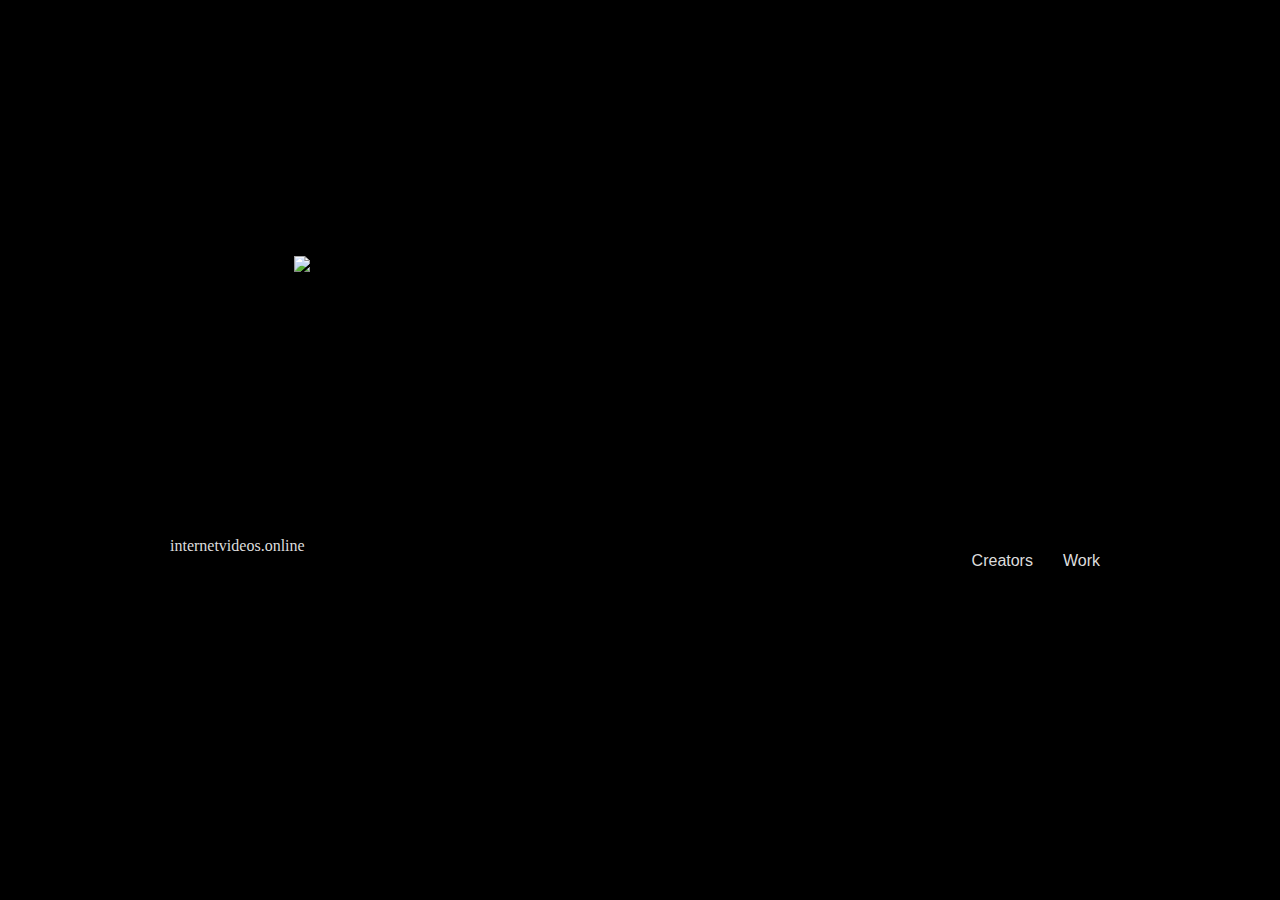
==== index.html @ 71711b53 "Update index.html" ====
<!DOCTYPE html>
<html>
  <head>
    <title>IVO</title>
  <meta charset="utf-8">
  <meta name="viewport" content="width=device-width,initial-scale=1">
  <meta name="robots" content="index,follow">
  <link rel="stylesheet" href="./style.css">
  </head>
  <body id="id214"><section id="idg1c" class="gjs-section"><div class="gjs-container" id="i7pgp"><img id="ilorf" src="https://file.garden/Yc0wW_tBp0P7hhgA/IVO%20assets/ivologo.gif"/></div></section><div id="idhqf" class="navbar"><div data-gjs="navbar" id="iseu9" class="navbar-container"><a href="" id="iellr" title="" class="navbar-brand">internetvideos.online</a><div id="imx4k" class="navbar-burger"><div class="navbar-burger-line"></div><div class="navbar-burger-line"></div><div class="navbar-burger-line"></div></div><div data-gjs="navbar-items" class="navbar-items-c"><nav class="navbar-menu"><a id="ig1ma" href="creators" class="navbar-menu-link">Creators</a><a id="ib0kj" href="work" class="navbar-menu-link">Work</a></nav></div></div></div></body>
</html>
---- style.css ----
@font-face {
  font-family: 'Alagard';
  src: url('./alagard.ttf') format('truetype');
}

@font-face {
  font-family: 'Amertha';
  src: url('./Amertha_PERSONAL_USE_ONLY.ttf') format('truetype');
}

@font-face {
  font-family: 'VoltaireFrangela';
  src: url('./Voltaire-Frangela.ttf') format('truetype');
}

h1 span#irp3x {
  font-family: 'Alagard', serif;
}

h1 span#gjs-text-blue#ii9ij {
  font-family: 'Amertha', cursive;
}

h1 span#gjs-text-blue#iphye {
  font-family: 'VoltaireFrangela', sans-serif;
}

* { box-sizing: border-box; } body {margin: 0;}.gjs-heading{margin:0;color:rgba(29, 40, 55, 1);}.text-content{line-height:20px;}.text-main-content{line-height:30px;font-size:1.2rem;}.gjs-grid-column.feature-item{padding-top:15px;padding-right:15px;padding-bottom:15px;padding-left:15px;display:flex;flex-direction:column;gap:15px;min-width:30%;}.gjs-grid-column.testimonial-item{padding-top:15px;padding-right:15px;padding-bottom:15px;padding-left:15px;display:flex;flex-direction:column;gap:15px;min-width:45%;background-color:rgba(247, 247, 247, 0.23);border-top-left-radius:5px;border-top-right-radius:5px;border-bottom-right-radius:5px;border-bottom-left-radius:5px;align-items:flex-start;border-top-width:1px;border-right-width:1px;border-bottom-width:1px;border-left-width:1px;border-top-style:solid;border-right-style:solid;border-bottom-style:solid;border-left-style:solid;border-top-color:rgba(0, 0, 0, 0.06);border-right-color:rgba(0, 0, 0, 0.06);border-bottom-color:rgba(0, 0, 0, 0.06);border-left-color:rgba(0, 0, 0, 0.06);}.gjs-button{vertical-align:top;max-width:100%;display:inline-block;text-decoration:none;color:white;padding-right:15px;padding-bottom:10px;padding-left:15px;background-color:rgb(36, 99, 235);border-top-left-radius:5px;border-top-right-radius:5px;border-bottom-right-radius:5px;border-bottom-left-radius:5px;padding-top:10px;font-size:1.1rem;text-align:center;}.gjs-text-blue{color:rgb(36, 99, 235);}.gjs-link:hover{color:rgb(36, 99, 235);text-decoration:underline;}.gjs-icon.gjs-feature-icon{padding-top:10px;padding-right:10px;padding-bottom:10px;padding-left:10px;background-color:rgb(36, 99, 235);color:white;border-top-left-radius:10px;border-top-right-radius:10px;border-bottom-right-radius:10px;border-bottom-left-radius:10px;}#id214{background-color:rgba(0, 0, 0, 1);}#ib5y4{display:flex;justify-content:center;font-size:29px;color:rgba(255, 255, 255, 1);font-family:Arial, Helvetica, sans-serif;text-align:center;}.gjs-link{vertical-align:top;max-width:100%;display:inline-block;text-decoration:none;color:inherit;}.navbar{background-color:#222;color:#ddd;min-height:50px;width:100%;}.navbar-container{max-width:950px;margin:0 auto;width:95%;}.navbar-items-c{display:inline-block;float:right;}.navbar-container::after{content:"";clear:both;display:block;}.navbar-brand{vertical-align:top;display:inline-block;padding:5px;min-height:50px;min-width:50px;color:inherit;text-decoration:none;}.navbar-menu{padding:10px 0;display:block;float:right;margin:0;}.navbar-menu-link{margin:0;color:inherit;text-decoration:none;display:inline-block;padding:10px 15px;}.navbar-burger{margin:10px 0;width:45px;padding:5px 10px;display:none;float:right;cursor:pointer;}.navbar-burger-line{padding:1px;background-color:white;margin:5px 0;}#idhqf{background-color:rgba(0, 0, 0, 0);}#i2b3r{font-family:Arial, Helvetica, sans-serif;}#ig1ma{font-family:Arial, Helvetica, sans-serif;}#ib0kj{font-family:Arial, Helvetica, sans-serif;}.gjs-container{width:90%;margin:0 auto;max-width:1200px;}.gjs-section{display:flex;padding:50px 0;}#idg1c{padding-top:20%;padding-right:20%;padding-bottom:20%;padding-left:20%;}#ii9ij{color:rgba(255, 175, 175, 1);margin-top:0px;margin-right:0px;margin-bottom:0px;margin-left:0px;}#irp3x{font-size:6rem;text-align:center;color:rgba(255, 255, 255, 1);display:block;white-space:pre-wrap;}#iphye{color:rgba(255, 255, 255, 1);}#ip9lv{font-family:Arial, Helvetica, sans-serif;}#i689g{font-family:Arial, Helvetica, sans-serif;}#ievii{font-family:Arial, Helvetica, sans-serif;}#i8qsk{background-color:rgba(0, 0, 0, 0);}#i28bi{display:flex;justify-content:center;font-size:29px;color:rgba(255, 255, 255, 1);font-family:Arial, Helvetica, sans-serif;text-align:center;}#ipe0q{padding-top:20%;padding-right:20%;padding-bottom:20%;padding-left:20%;}#ir3uj{background-color:rgba(0, 0, 0, 1);}#i3uwv{font-family:Arial, Helvetica, sans-serif;}#is26u{font-family:Arial, Helvetica, sans-serif;}#i471i{font-family:Arial, Helvetica, sans-serif;}#i15ql{background-color:rgba(0, 0, 0, 0);}#ilgqc{display:flex;justify-content:center;font-size:29px;color:rgba(255, 255, 255, 1);font-family:Arial, Helvetica, sans-serif;text-align:center;}#ikote{padding-top:20%;padding-right:20%;padding-bottom:20%;padding-left:20%;}#ihti4{background-color:rgba(0, 0, 0, 1);}@media (max-width: 768px){.navbar-items-c{display:none;width:100%;}.navbar-burger{display:block;}.navbar-menu{width:100%;}.navbar-menu-link{display:block;}}@media (max-width: 480px){#irp3x{display:block;}}
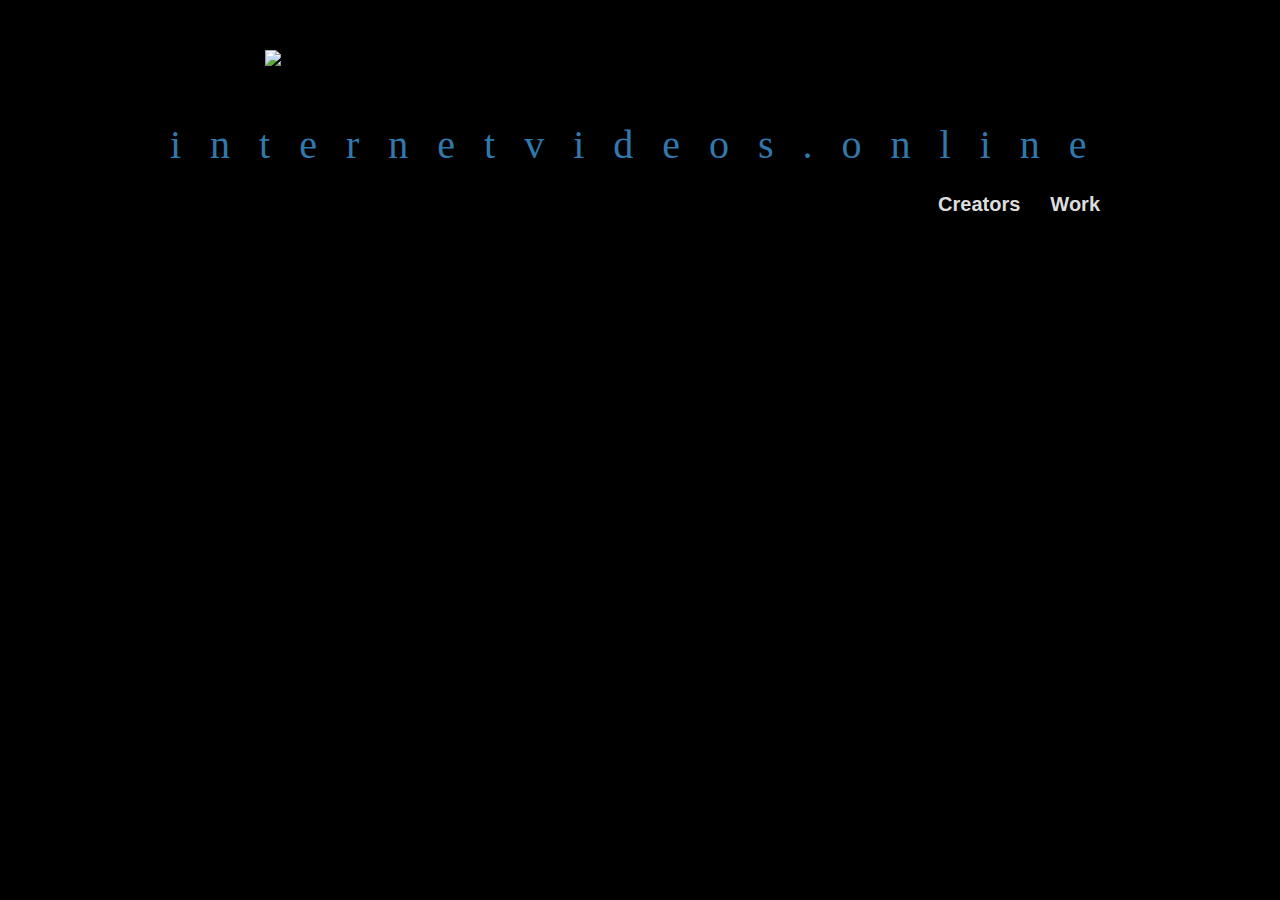
==== commit bbc43d7c: "Update index.html" ====
--- a/index.html
+++ b/index.html
@@ -7,5 +7,5 @@
   <meta name="robots" content="index,follow">
   <link rel="stylesheet" href="./style.css">
   </head>
-  <body id="id214"><section id="idg1c" class="gjs-section"><div class="gjs-container" id="i7pgp"><img id="ilorf" src="https://file.garden/Yc0wW_tBp0P7hhgA/IVO%20assets/ivologo.gif"/></div></section><div id="idhqf" class="navbar"><div data-gjs="navbar" id="iseu9" class="navbar-container"><a href="" id="iellr" title="" class="navbar-brand">internetvideos.online</a><div id="imx4k" class="navbar-burger"><div class="navbar-burger-line"></div><div class="navbar-burger-line"></div><div class="navbar-burger-line"></div></div><div data-gjs="navbar-items" class="navbar-items-c"><nav class="navbar-menu"><a id="ig1ma" href="creators" class="navbar-menu-link">Creators</a><a id="ib0kj" href="work" class="navbar-menu-link">Work</a></nav></div></div></div></body>
+  <body id="id214"><section id="idg1c" class="gjs-section"><div class="gjs-container" id="i7pgp"><img id="ilorf" src="https://file.garden/Yc0wW_tBp0P7hhgA/website%20assets/internetvideosonline/ivologo.gif"/></div></section><div id="idhqf" class="navbar"><div data-gjs="navbar" id="iseu9" class="navbar-container"><a href="" id="iellr" title="" class="navbar-brand">internetvideos.online</a><div id="imx4k" class="navbar-burger"><div class="navbar-burger-line"></div><div class="navbar-burger-line"></div><div class="navbar-burger-line"></div></div><div data-gjs="navbar-items" class="navbar-items-c"><nav class="navbar-menu"><a id="ig1ma" href="creators" class="navbar-menu-link">Creators</a><a id="ib0kj" href="work" class="navbar-menu-link">Work</a></nav></div></div></div></body>
 </html>
--- a/style.css
+++ b/style.css
@@ -1,28 +1 @@
-@font-face {
-  font-family: 'Alagard';
-  src: url('./alagard.ttf') format('truetype');
-}
-
-@font-face {
-  font-family: 'Amertha';
-  src: url('./Amertha_PERSONAL_USE_ONLY.ttf') format('truetype');
-}
-
-@font-face {
-  font-family: 'VoltaireFrangela';
-  src: url('./Voltaire-Frangela.ttf') format('truetype');
-}
-
-h1 span#irp3x {
-  font-family: 'Alagard', serif;
-}
-
-h1 span#gjs-text-blue#ii9ij {
-  font-family: 'Amertha', cursive;
-}
-
-h1 span#gjs-text-blue#iphye {
-  font-family: 'VoltaireFrangela', sans-serif;
-}
-
-* { box-sizing: border-box; } body {margin: 0;}.gjs-heading{margin:0;color:rgba(29, 40, 55, 1);}.text-content{line-height:20px;}.text-main-content{line-height:30px;font-size:1.2rem;}.gjs-grid-column.feature-item{padding-top:15px;padding-right:15px;padding-bottom:15px;padding-left:15px;display:flex;flex-direction:column;gap:15px;min-width:30%;}.gjs-grid-column.testimonial-item{padding-top:15px;padding-right:15px;padding-bottom:15px;padding-left:15px;display:flex;flex-direction:column;gap:15px;min-width:45%;background-color:rgba(247, 247, 247, 0.23);border-top-left-radius:5px;border-top-right-radius:5px;border-bottom-right-radius:5px;border-bottom-left-radius:5px;align-items:flex-start;border-top-width:1px;border-right-width:1px;border-bottom-width:1px;border-left-width:1px;border-top-style:solid;border-right-style:solid;border-bottom-style:solid;border-left-style:solid;border-top-color:rgba(0, 0, 0, 0.06);border-right-color:rgba(0, 0, 0, 0.06);border-bottom-color:rgba(0, 0, 0, 0.06);border-left-color:rgba(0, 0, 0, 0.06);}.gjs-button{vertical-align:top;max-width:100%;display:inline-block;text-decoration:none;color:white;padding-right:15px;padding-bottom:10px;padding-left:15px;background-color:rgb(36, 99, 235);border-top-left-radius:5px;border-top-right-radius:5px;border-bottom-right-radius:5px;border-bottom-left-radius:5px;padding-top:10px;font-size:1.1rem;text-align:center;}.gjs-text-blue{color:rgb(36, 99, 235);}.gjs-link:hover{color:rgb(36, 99, 235);text-decoration:underline;}.gjs-icon.gjs-feature-icon{padding-top:10px;padding-right:10px;padding-bottom:10px;padding-left:10px;background-color:rgb(36, 99, 235);color:white;border-top-left-radius:10px;border-top-right-radius:10px;border-bottom-right-radius:10px;border-bottom-left-radius:10px;}#id214{background-color:rgba(0, 0, 0, 1);}#ib5y4{display:flex;justify-content:center;font-size:29px;color:rgba(255, 255, 255, 1);font-family:Arial, Helvetica, sans-serif;text-align:center;}.gjs-link{vertical-align:top;max-width:100%;display:inline-block;text-decoration:none;color:inherit;}.navbar{background-color:#222;color:#ddd;min-height:50px;width:100%;}.navbar-container{max-width:950px;margin:0 auto;width:95%;}.navbar-items-c{display:inline-block;float:right;}.navbar-container::after{content:"";clear:both;display:block;}.navbar-brand{vertical-align:top;display:inline-block;padding:5px;min-height:50px;min-width:50px;color:inherit;text-decoration:none;}.navbar-menu{padding:10px 0;display:block;float:right;margin:0;}.navbar-menu-link{margin:0;color:inherit;text-decoration:none;display:inline-block;padding:10px 15px;}.navbar-burger{margin:10px 0;width:45px;padding:5px 10px;display:none;float:right;cursor:pointer;}.navbar-burger-line{padding:1px;background-color:white;margin:5px 0;}#idhqf{background-color:rgba(0, 0, 0, 0);}#i2b3r{font-family:Arial, Helvetica, sans-serif;}#ig1ma{font-family:Arial, Helvetica, sans-serif;}#ib0kj{font-family:Arial, Helvetica, sans-serif;}.gjs-container{width:90%;margin:0 auto;max-width:1200px;}.gjs-section{display:flex;padding:50px 0;}#idg1c{padding-top:20%;padding-right:20%;padding-bottom:20%;padding-left:20%;}#ii9ij{color:rgba(255, 175, 175, 1);margin-top:0px;margin-right:0px;margin-bottom:0px;margin-left:0px;}#irp3x{font-size:6rem;text-align:center;color:rgba(255, 255, 255, 1);display:block;white-space:pre-wrap;}#iphye{color:rgba(255, 255, 255, 1);}#ip9lv{font-family:Arial, Helvetica, sans-serif;}#i689g{font-family:Arial, Helvetica, sans-serif;}#ievii{font-family:Arial, Helvetica, sans-serif;}#i8qsk{background-color:rgba(0, 0, 0, 0);}#i28bi{display:flex;justify-content:center;font-size:29px;color:rgba(255, 255, 255, 1);font-family:Arial, Helvetica, sans-serif;text-align:center;}#ipe0q{padding-top:20%;padding-right:20%;padding-bottom:20%;padding-left:20%;}#ir3uj{background-color:rgba(0, 0, 0, 1);}#i3uwv{font-family:Arial, Helvetica, sans-serif;}#is26u{font-family:Arial, Helvetica, sans-serif;}#i471i{font-family:Arial, Helvetica, sans-serif;}#i15ql{background-color:rgba(0, 0, 0, 0);}#ilgqc{display:flex;justify-content:center;font-size:29px;color:rgba(255, 255, 255, 1);font-family:Arial, Helvetica, sans-serif;text-align:center;}#ikote{padding-top:20%;padding-right:20%;padding-bottom:20%;padding-left:20%;}#ihti4{background-color:rgba(0, 0, 0, 1);}@media (max-width: 768px){.navbar-items-c{display:none;width:100%;}.navbar-burger{display:block;}.navbar-menu{width:100%;}.navbar-menu-link{display:block;}}@media (max-width: 480px){#irp3x{display:block;}}
+* { box-sizing: border-box; } body {margin: 0;}.text-content{line-height:20px;}.text-main-content{line-height:30px;font-size:1.2rem;}.gjs-grid-column.feature-item{padding-top:15px;padding-right:15px;padding-bottom:15px;padding-left:15px;display:flex;flex-direction:column;gap:15px;min-width:30%;}.gjs-grid-column.testimonial-item{padding-top:15px;padding-right:15px;padding-bottom:15px;padding-left:15px;display:flex;flex-direction:column;gap:15px;min-width:45%;background-color:rgba(247, 247, 247, 0.23);border-top-left-radius:5px;border-top-right-radius:5px;border-bottom-right-radius:5px;border-bottom-left-radius:5px;align-items:flex-start;border-top-width:1px;border-right-width:1px;border-bottom-width:1px;border-left-width:1px;border-top-style:solid;border-right-style:solid;border-bottom-style:solid;border-left-style:solid;border-top-color:rgba(0, 0, 0, 0.06);border-right-color:rgba(0, 0, 0, 0.06);border-bottom-color:rgba(0, 0, 0, 0.06);border-left-color:rgba(0, 0, 0, 0.06);}.gjs-button{vertical-align:top;max-width:100%;display:inline-block;text-decoration:none;color:white;padding-right:15px;padding-bottom:10px;padding-left:15px;background-color:rgb(36, 99, 235);border-top-left-radius:5px;border-top-right-radius:5px;border-bottom-right-radius:5px;border-bottom-left-radius:5px;padding-top:10px;font-size:1.1rem;text-align:center;}.gjs-text-blue{color:rgb(36, 99, 235);}.gjs-link:hover{color:rgb(36, 99, 235);text-decoration:underline;}.gjs-icon.gjs-feature-icon{padding-top:10px;padding-right:10px;padding-bottom:10px;padding-left:10px;background-color:rgb(36, 99, 235);color:white;border-top-left-radius:10px;border-top-right-radius:10px;border-bottom-right-radius:10px;border-bottom-left-radius:10px;}#id214{background-color:rgba(0, 0, 0, 1);}.gjs-link{vertical-align:top;max-width:100%;display:inline-block;text-decoration:none;color:inherit;}.navbar{background-color:#222;color:#ddd;min-height:50px;width:100%;}.navbar-container{max-width:950px;margin:0 auto;width:95%;}.navbar-items-c{display:inline-block;float:right;}.navbar-container::after{content:"";clear:both;display:block;}.navbar-brand{vertical-align:top;display:inline-block;padding:5px;min-height:50px;min-width:50px;color:inherit;text-decoration:none;}.navbar-menu{padding:10px 0;display:block;float:right;margin:0;}.navbar-menu-link{margin:0;color:inherit;text-decoration:none;display:inline-block;padding:10px 15px;}.navbar-burger{margin:10px 0;width:45px;padding:5px 10px;display:none;float:right;cursor:pointer;}.navbar-burger-line{padding:1px;background-color:white;margin:5px 0;}#idhqf{background-color:rgba(0, 0, 0, 0);}#ig1ma{font-family:Arial, Helvetica, sans-serif;font-size:20px;font-weight:700;}#ib0kj{font-family:Arial, Helvetica, sans-serif;font-size:20px;font-weight:700;}.gjs-container{width:90%;margin:0 auto;max-width:1200px;}.gjs-section{display:flex;padding:50px 0;}#i28bi{display:flex;justify-content:center;font-size:29px;color:rgba(255, 255, 255, 1);font-family:Arial, Helvetica, sans-serif;text-align:center;}#ipe0q{padding-top:20%;padding-right:20%;padding-bottom:20%;padding-left:20%;}#ir3uj{background-color:rgba(0, 0, 0, 1);}#ilgqc{display:flex;justify-content:center;font-size:29px;color:rgba(255, 255, 255, 1);font-family:Arial, Helvetica, sans-serif;text-align:center;}#ikote{padding-top:20%;padding-right:20%;padding-bottom:20%;padding-left:20%;}#ihti4{background-color:rgba(0, 0, 0, 1);}#i7pgp{flex:0 0 auto;display:flex;justify-content:center;}#ilorf{color:black;justify-content:flex-start;width:750px;}#iellr{font-size:40px;color:#3179aa;letter-spacing:29px;}#in3d4{color:rgba(255, 255, 255, 1);}#iellr:hover{font-size:40px;color:#3179aa;text-transform:uppercase;letter-spacing:21px;}@media (max-width: 992px){#iellr:hover{letter-spacing:8px;}#iellr{letter-spacing:16px;}}@media (max-width: 768px){.navbar-items-c{display:none;width:100%;}.navbar-burger{display:block;}.navbar-menu{width:100%;}.navbar-menu-link{display:block;}#iellr:hover{letter-spacing:1px;}#iellr{letter-spacing:9px;}#ilorf{width:100%;}}@media (max-width: 480px){#iellr:hover{letter-spacing:-10.5px;}#iellr{letter-spacing:-2.5px;}}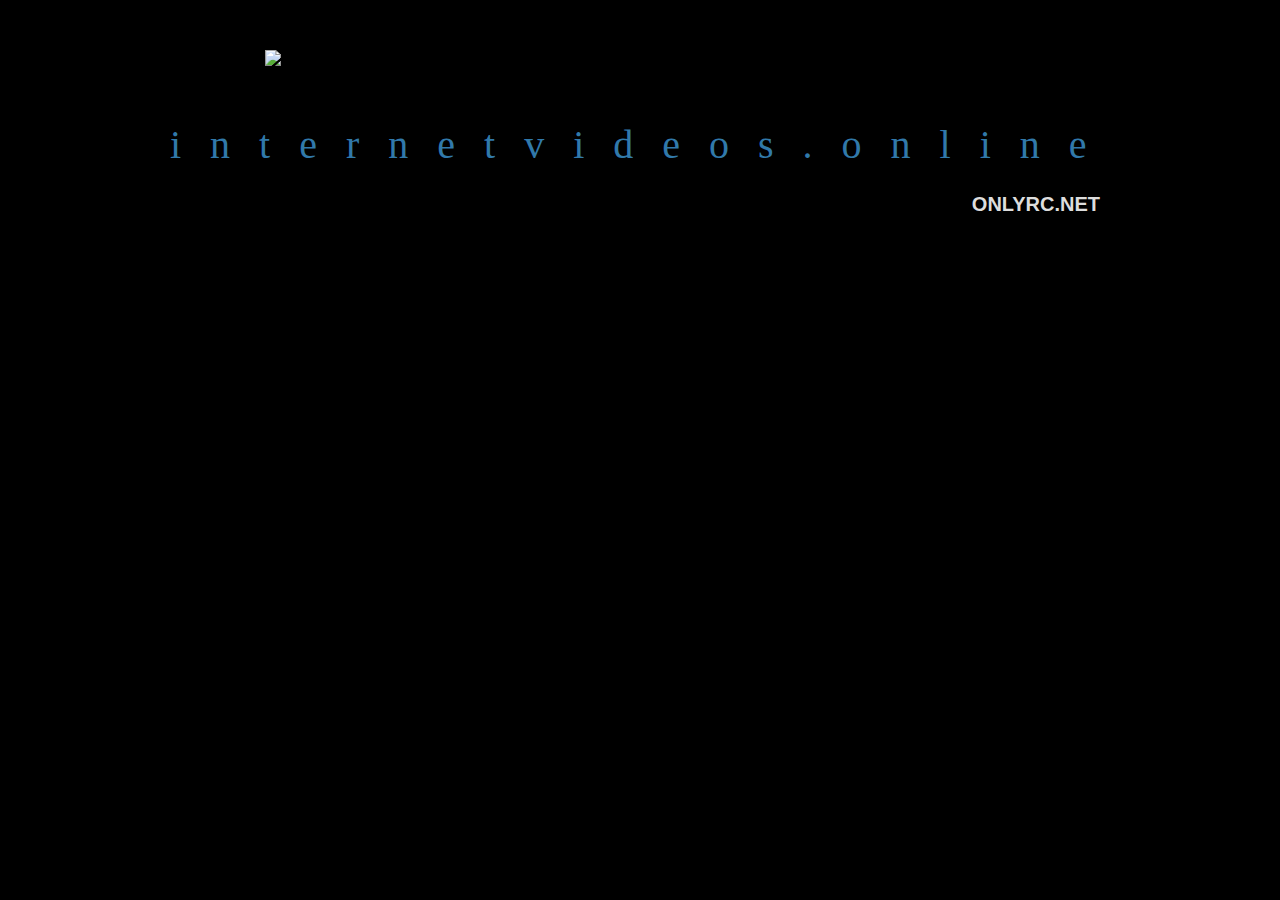
==== commit 78caf634: "Update index.html" ====
--- a/index.html
+++ b/index.html
@@ -1,11 +1,127 @@
 <!DOCTYPE html>
 <html>
-  <head>
+<head>
     <title>IVO</title>
-  <meta charset="utf-8">
-  <meta name="viewport" content="width=device-width,initial-scale=1">
-  <meta name="robots" content="index,follow">
-  <link rel="stylesheet" href="./style.css">
-  </head>
-  <body id="id214"><section id="idg1c" class="gjs-section"><div class="gjs-container" id="i7pgp"><img id="ilorf" src="https://file.garden/Yc0wW_tBp0P7hhgA/website%20assets/internetvideosonline/ivologo.gif"/></div></section><div id="idhqf" class="navbar"><div data-gjs="navbar" id="iseu9" class="navbar-container"><a href="" id="iellr" title="" class="navbar-brand">internetvideos.online</a><div id="imx4k" class="navbar-burger"><div class="navbar-burger-line"></div><div class="navbar-burger-line"></div><div class="navbar-burger-line"></div></div><div data-gjs="navbar-items" class="navbar-items-c"><nav class="navbar-menu"><a id="ig1ma" href="creators" class="navbar-menu-link">Creators</a><a id="ib0kj" href="work" class="navbar-menu-link">Work</a></nav></div></div></div></body>
+    <meta charset="utf-8">
+    <meta name="viewport" content="width=device-width, initial-scale=1">
+    <meta name="robots" content="index,follow">
+    <style>
+        * { box-sizing: border-box; }
+        body { 
+            margin: 0;
+            background-color: black;
+        }
+        
+        .header-section {
+            display: flex;
+            padding: 50px 0;
+        }
+        .header-container {
+            width: 90%;
+            margin: 0 auto;
+            max-width: 1200px;
+            flex: 0 0 auto;
+            display: flex;
+            justify-content: center;
+        }
+        .logo {
+            width: 750px;
+            justify-content: flex-start;
+        }
+        
+        .navbar {
+            background-color: transparent;
+            color: #ddd;
+            min-height: 50px;
+            width: 100%;
+        }
+        .nav-container {
+            max-width: 950px;
+            margin: 0 auto;
+            width: 95%;
+        }
+        .nav-brand {
+            font-size: 40px;
+            color: #3179aa;
+            letter-spacing: 29px;
+            text-decoration: none;
+            padding: 5px;
+            display: inline-block;
+        }
+        .nav-brand:hover {
+            color: #3179aa;
+            text-transform: uppercase;
+            letter-spacing: 21px;
+        }
+        .nav-menu {
+            padding: 10px 0;
+            display: block;
+            float: right;
+            margin: 0;
+        }
+        .nav-link {
+            font-family: Arial, Helvetica, sans-serif;
+            font-size: 20px;
+            font-weight: 700;
+            color: inherit;
+            text-decoration: none;
+            display: inline-block;
+            padding: 10px 15px;
+        }
+        
+        .burger {
+            display: none;
+            float: right;
+            cursor: pointer;
+            margin: 10px 0;
+            width: 45px;
+            padding: 5px 10px;
+        }
+        .burger-line {
+            padding: 1px;
+            background-color: white;
+            margin: 5px 0;
+        }
+        
+        @media (max-width: 992px) {
+            .nav-brand { letter-spacing: 16px; }
+            .nav-brand:hover { letter-spacing: 8px; }
+        }
+        @media (max-width: 768px) {
+            .logo { width: 100%; }
+            .nav-menu { display: none; width: 100%; }
+            .nav-link { display: block; }
+            .burger { display: block; }
+            .nav-brand { letter-spacing: 9px; }
+            .nav-brand:hover { letter-spacing: 1px; }
+        }
+        @media (max-width: 480px) {
+            .nav-brand { letter-spacing: -2.5px; }
+            .nav-brand:hover { letter-spacing: -10.5px; }
+        }
+    </style>
+</head>
+<body>
+    <section class="header-section">
+        <div class="header-container">
+            <img class="logo" src="assets/ivologo.gif">
+        </div>
+    </section>
+
+    <nav class="navbar">
+        <div class="nav-container">
+            <a class="nav-brand">internetvideos.online</a>
+            
+            <div class="burger">
+                <div class="burger-line"></div>
+                <div class="burger-line"></div>
+                <div class="burger-line"></div>
+            </div>
+            
+            <div class="nav-menu">
+                <a href="https://onlyrc.net" class="nav-link">ONLYRC.NET</a>
+            </div>
+        </div>
+    </nav>
+</body>
 </html>
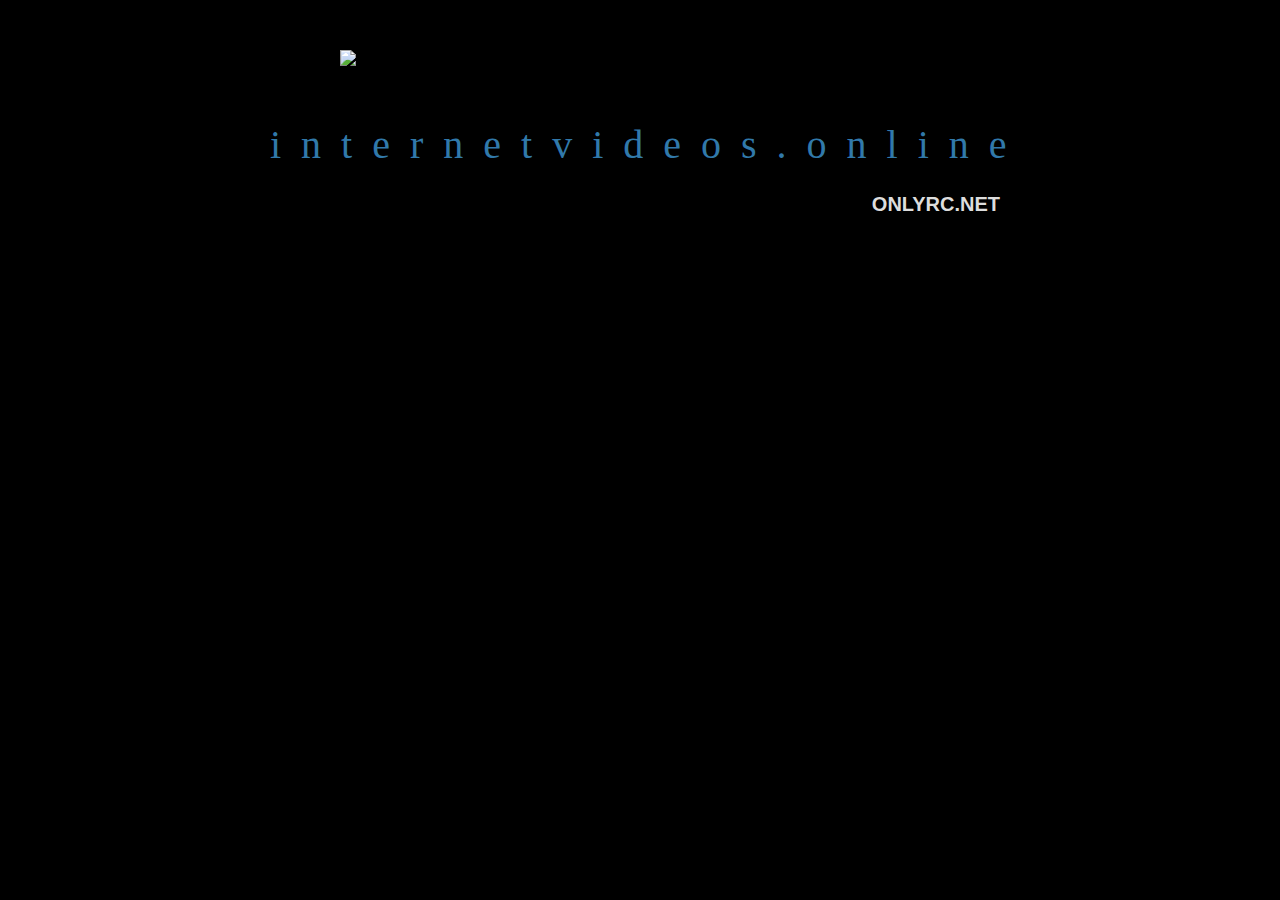
==== commit 08af0030: "Update index.html" ====
--- a/index.html
+++ b/index.html
@@ -1,21 +1,33 @@
 <!DOCTYPE html>
-<html>
+<html lang="en">
 <head>
-    <title>IVO</title>
+    <title>IV.O</title>
+    <link rel="icon" type="image/x-icon" href="assets/ivologo.png">
     <meta charset="utf-8">
     <meta name="viewport" content="width=device-width, initial-scale=1">
     <meta name="robots" content="index,follow">
     <style>
-        * { box-sizing: border-box; }
+        * { 
+            box-sizing: border-box;
+        }
+        
         body { 
             margin: 0;
             background-color: black;
+            cursor: crosshair;
+            user-select: none;
         }
         
+        a {
+            cursor: pointer;
+            user-select: auto;
+        }
+
         .header-section {
             display: flex;
             padding: 50px 0;
         }
+
         .header-container {
             width: 90%;
             margin: 0 auto;
@@ -24,41 +36,47 @@
             display: flex;
             justify-content: center;
         }
+
         .logo {
-            width: 750px;
+            width: 600px;
             justify-content: flex-start;
         }
-        
+
         .navbar {
             background-color: transparent;
             color: #ddd;
             min-height: 50px;
             width: 100%;
         }
+
         .nav-container {
-            max-width: 950px;
+            max-width: 750px;
             margin: 0 auto;
             width: 95%;
         }
+
         .nav-brand {
             font-size: 40px;
             color: #3179aa;
-            letter-spacing: 29px;
+            letter-spacing: 20px;
             text-decoration: none;
             padding: 5px;
             display: inline-block;
         }
+
         .nav-brand:hover {
             color: #3179aa;
             text-transform: uppercase;
-            letter-spacing: 21px;
+            letter-spacing: 11.5px;
         }
+
         .nav-menu {
             padding: 10px 0;
             display: block;
             float: right;
             margin: 0;
         }
+
         .nav-link {
             font-family: Arial, Helvetica, sans-serif;
             font-size: 20px;
@@ -68,7 +86,7 @@
             display: inline-block;
             padding: 10px 15px;
         }
-        
+
         .burger {
             display: none;
             float: right;
@@ -77,16 +95,18 @@
             width: 45px;
             padding: 5px 10px;
         }
+
         .burger-line {
             padding: 1px;
             background-color: white;
             margin: 5px 0;
         }
-        
+
         @media (max-width: 992px) {
             .nav-brand { letter-spacing: 16px; }
             .nav-brand:hover { letter-spacing: 8px; }
         }
+
         @media (max-width: 768px) {
             .logo { width: 100%; }
             .nav-menu { display: none; width: 100%; }
@@ -95,6 +115,7 @@
             .nav-brand { letter-spacing: 9px; }
             .nav-brand:hover { letter-spacing: 1px; }
         }
+
         @media (max-width: 480px) {
             .nav-brand { letter-spacing: -2.5px; }
             .nav-brand:hover { letter-spacing: -10.5px; }
@@ -104,7 +125,7 @@
 <body>
     <section class="header-section">
         <div class="header-container">
-            <img class="logo" src="assets/ivologo.gif">
+            <img class="logo" src="assets/ivologo.gif" draggable="false">
         </div>
     </section>
 
@@ -123,5 +144,19 @@
             </div>
         </div>
     </nav>
+
+    <script>
+    document.addEventListener('contextmenu', function(e) {
+        if (!e.target.closest('a')) {
+            e.preventDefault();
+        }
+    });
+
+    document.addEventListener('dragstart', function(e) {
+        if (!e.target.closest('a')) {
+            e.preventDefault();
+        }
+    });
+    </script>
 </body>
 </html>
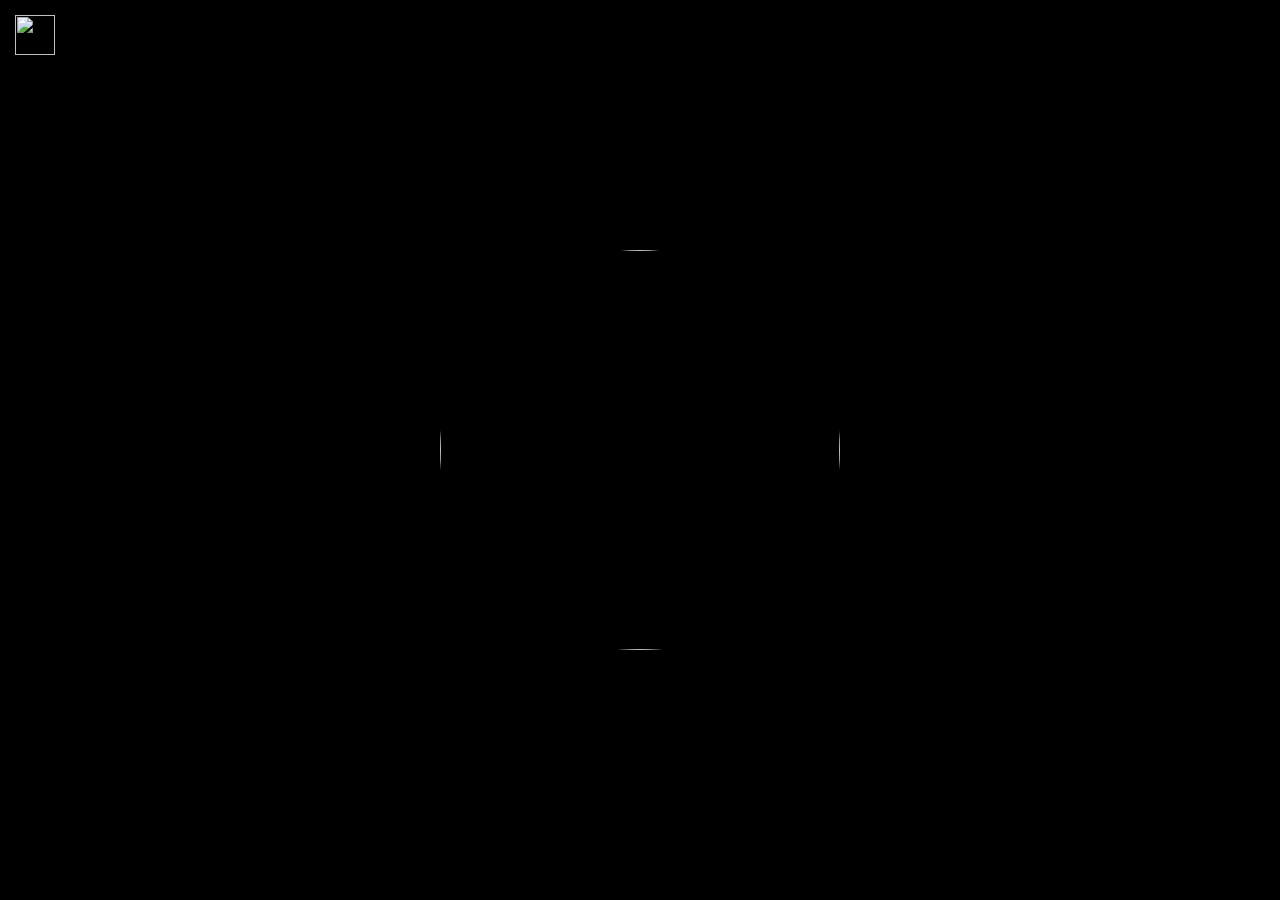
==== commit 84492632: "Update index.html" ====
--- a/index.html
+++ b/index.html
@@ -1,162 +1,195 @@
 <!DOCTYPE html>
 <html lang="en">
 <head>
+    <meta charset="UTF-8">
+    <meta name="viewport" content="width=device-width, initial-scale=1.0">
     <title>IV.O</title>
     <link rel="icon" type="image/x-icon" href="assets/ivologo.png">
-    <meta charset="utf-8">
-    <meta name="viewport" content="width=device-width, initial-scale=1">
-    <meta name="robots" content="index,follow">
+    <link href="https://fonts.googleapis.com/css2?family=IBM+Plex+Sans:wght@400;500;600;700&display=swap" rel="stylesheet">
     <style>
-        * { 
-            box-sizing: border-box;
-        }
-        
-        body { 
+        body {
             margin: 0;
+            height: 100vh;
             background-color: black;
+            display: flex;
+            flex-direction: column;
+            align-items: center;
+            justify-content: center;
+            font-family: 'Times New Roman', Times, serif;
+            overflow: hidden;
             cursor: crosshair;
-            user-select: none;
-        }
-        
-        a {
-            cursor: pointer;
-            user-select: auto;
         }
 
-        .header-section {
-            display: flex;
-            padding: 50px 0;
+        body::before {
+            content: '';
+            position: fixed;
+            top: 0;
+            left: 0;
+            width: 100%;
+            height: 100%;
+            background: url('assets/stars.gif') repeat;
+            opacity: 0.5;
+            z-index: -1;
         }
 
-        .header-container {
-            width: 90%;
-            margin: 0 auto;
-            max-width: 1200px;
-            flex: 0 0 auto;
+        #loading {
+            position: fixed;
+            top: 0;
+            left: 0;
+            width: 100%;
+            height: 100%;
+            background: #000;
             display: flex;
+            align-items: center;
             justify-content: center;
+            animation: fadeOut 1s 2s forwards;
+            z-index: 1000;
+        }
+
+        #main-content {
+            text-align: center;
+            opacity: 0;
+            animation: fadeIn 0.5s 3s forwards;
+            position: relative;
         }
 
         .logo {
-            width: 600px;
-            justify-content: flex-start;
+            width: 400px;
+            height: 400px;
+            cursor: pointer;
+            user-select: none;
+            -webkit-user-drag: none;
+            clip-path: circle(50%);
+            object-fit: cover;
         }
 
-        .navbar {
-            background-color: transparent;
-            color: #ddd;
-            min-height: 50px;
-            width: 100%;
+        .title {
+            color: #3179aa;
+            margin: 20px 0;
+            transition: 0.2s ease;
         }
 
-        .nav-container {
-            max-width: 750px;
-            margin: 0 auto;
-            width: 95%;
+        .title:hover {
+            text-transform: uppercase;
         }
 
-        .nav-brand {
-            font-size: 40px;
-            color: #3179aa;
-            letter-spacing: 20px;
+        .subtitle {
+            color: white;
             text-decoration: none;
-            padding: 5px;
-            display: inline-block;
+            font-size: 0.9em;
+            transition: 0.2s ease;
         }
 
-        .nav-brand:hover {
-            color: #3179aa;
-            text-transform: uppercase;
-            letter-spacing: 11.5px;
+        .subtitle:hover {
+            text-decoration: underline;
         }
 
-        .nav-menu {
-            padding: 10px 0;
-            display: block;
-            float: right;
-            margin: 0;
+        .beta-warning {
+            position: fixed;
+            top: 15px;
+            left: 15px;
+            z-index: 1001;
+            cursor: pointer;
+        }
+        .beta-warning img {
+            width: 40px;
+            height: 40px;
+            user-select: none;
+            -webkit-user-drag: none;
+            pointer-events: none;
+        }
+        .beta-tooltip {
+            visibility: hidden;
+            opacity: 0;
+            position: absolute;
+            top: 100%;
+            left: 0;
+            background: rgba(0,0,0,0.9);
+            color: white;
+            padding: 10px;
+            border-radius: 4px;
+            font-size: 0.9rem;
+            width: 220px;
+            transition: all 0.3s ease;
+            pointer-events: none;
+        }
+        .beta-warning:hover .beta-tooltip {
+            visibility: visible;
+            opacity: 1;
         }
 
-        .nav-link {
-            font-family: Arial, Helvetica, sans-serif;
-            font-size: 20px;
-            font-weight: 700;
-            color: inherit;
-            text-decoration: none;
-            display: inline-block;
-            padding: 10px 15px;
+        .copyright {
+            position: fixed;
+            bottom: 1rem;
+            font-size: 0.8rem;
+            color: rgba(255, 255, 255, 0.5);
+            text-align: center;
+            width: 100%;
+            font-family: 'IBM Plex Sans', sans-serif;
         }
 
-        .burger {
-            display: none;
-            float: right;
-            cursor: pointer;
-            margin: 10px 0;
-            width: 45px;
-            padding: 5px 10px;
+        @keyframes fadeOut {
+            from { opacity: 1; }
+            to { opacity: 0; visibility: hidden; }
         }
 
-        .burger-line {
-            padding: 1px;
-            background-color: white;
-            margin: 5px 0;
+        @keyframes fadeIn {
+            to { opacity: 1; }
         }
 
-        @media (max-width: 992px) {
-            .nav-brand { letter-spacing: 16px; }
-            .nav-brand:hover { letter-spacing: 8px; }
-        }
-
-        @media (max-width: 768px) {
-            .logo { width: 100%; }
-            .nav-menu { display: none; width: 100%; }
-            .nav-link { display: block; }
-            .burger { display: block; }
-            .nav-brand { letter-spacing: 9px; }
-            .nav-brand:hover { letter-spacing: 1px; }
-        }
-
-        @media (max-width: 480px) {
-            .nav-brand { letter-spacing: -2.5px; }
-            .nav-brand:hover { letter-spacing: -10.5px; }
+        @keyframes spin {
+            from { transform: rotateY(0); }
+            to { transform: rotateY(360deg); }
         }
     </style>
 </head>
 <body>
-    <section class="header-section">
-        <div class="header-container">
-            <img class="logo" src="assets/ivologo.gif" draggable="false">
-        </div>
-    </section>
+    <div class="beta-warning" ontouchstart>
+        <img src="assets/construction.gif"
+             draggable="false"
+             oncontextmenu="return false;">
+        <span class="beta-tooltip">This site is currently under construction!</span>
+    </div>
 
-    <nav class="navbar">
-        <div class="nav-container">
-            <a class="nav-brand">internetvideos.online</a>
-            
-            <div class="burger">
-                <div class="burger-line"></div>
-                <div class="burger-line"></div>
-                <div class="burger-line"></div>
-            </div>
-            
-            <div class="nav-menu">
-                <a href="https://onlyrc.net" class="nav-link">ONLYRC.NET</a>
-            </div>
-        </div>
-    </nav>
+    <div id="loading">
+        <img src="assets/ivologo.gif" class="logo" draggable="false">
+    </div>
+
+    <div id="main-content">
+        <img src="assets/ivologo.gif" class="logo" draggable="false" 
+             onclick="this.style.animation='spin 1s cubic-bezier(0.4, 0, 0.2, 1) 1';"
+             onanimationend="this.style.animation=''">
+        
+        <h1 class="title">internetvideos.online</h1>
+        <a href="https://onlyrc.net" class="subtitle">ONLYRC.NET</a>
+    </div>
+
+    <div class="copyright">
+        &copy; onlyRC 2025
+    </div>
 
     <script>
-    document.addEventListener('contextmenu', function(e) {
-        if (!e.target.closest('a')) {
-            e.preventDefault();
-        }
-    });
+        document.addEventListener('DOMContentLoaded', () => {
+            document.querySelector('.logo').ondragstart = () => false;
 
-    document.addEventListener('dragstart', function(e) {
-        if (!e.target.closest('a')) {
-            e.preventDefault();
-        }
-    });
+            const betaWarning = document.querySelector('.beta-warning');
+            let tooltipVisible = false;
+
+            betaWarning.addEventListener('touchstart', function(e) {
+                e.preventDefault();
+                tooltipVisible = !tooltipVisible;
+                this.querySelector('.beta-tooltip').style.visibility = tooltipVisible ? 'visible' : 'hidden';
+                this.querySelector('.beta-tooltip').style.opacity = tooltipVisible ? 1 : 0;
+            });
+
+            document.addEventListener('touchstart', function(e) {
+                if (!betaWarning.contains(e.target)) {
+                    tooltipVisible = false;
+                    betaWarning.querySelector('.beta-tooltip').style.visibility = 'hidden';
+                    betaWarning.querySelector('.beta-tooltip').style.opacity = 0;
+                }
+            });
+        });
     </script>
 </body>
 </html>
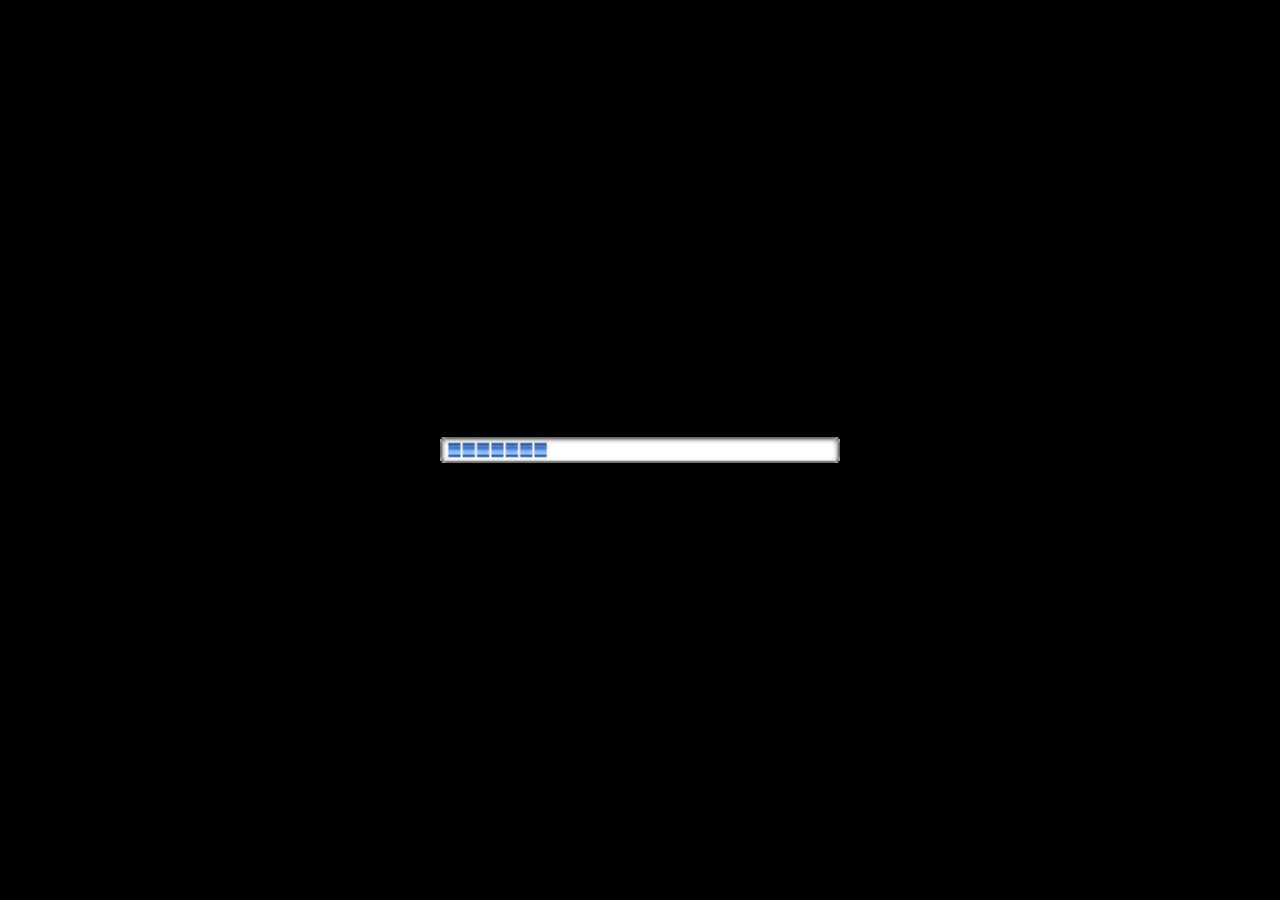
==== commit dabb742f: "Update index.html" ====
--- a/index.html
+++ b/index.html
@@ -42,25 +42,33 @@
             display: flex;
             align-items: center;
             justify-content: center;
-            animation: fadeOut 1s 2s forwards;
+            animation: fadeOut 0s 2.5s forwards;
             z-index: 1000;
         }
 
         #main-content {
             text-align: center;
-            opacity: 0;
-            animation: fadeIn 0.5s 3s forwards;
+            opacity: 1;
             position: relative;
         }
 
         .logo {
             width: 400px;
             height: 400px;
-            cursor: pointer;
+            cursor: crosshair;
             user-select: none;
             -webkit-user-drag: none;
             clip-path: circle(50%);
             object-fit: cover;
+        }
+
+        .loading {
+            width: 400px;
+            height: 400px;
+            cursor: crosshair;
+            user-select: none;
+            -webkit-user-drag: none;
+            object-fit: contain;
         }
 
         .title {
@@ -88,8 +96,8 @@
             position: fixed;
             top: 15px;
             left: 15px;
-            z-index: 1001;
-            cursor: pointer;
+            z-index: 999;
+            cursor: crosshair;
         }
         .beta-warning img {
             width: 40px;
@@ -152,7 +160,7 @@
     </div>
 
     <div id="loading">
-        <img src="assets/ivologo.gif" class="logo" draggable="false">
+        <img src="assets/loading.gif" class="loading" draggable="false">
     </div>
 
     <div id="main-content">
